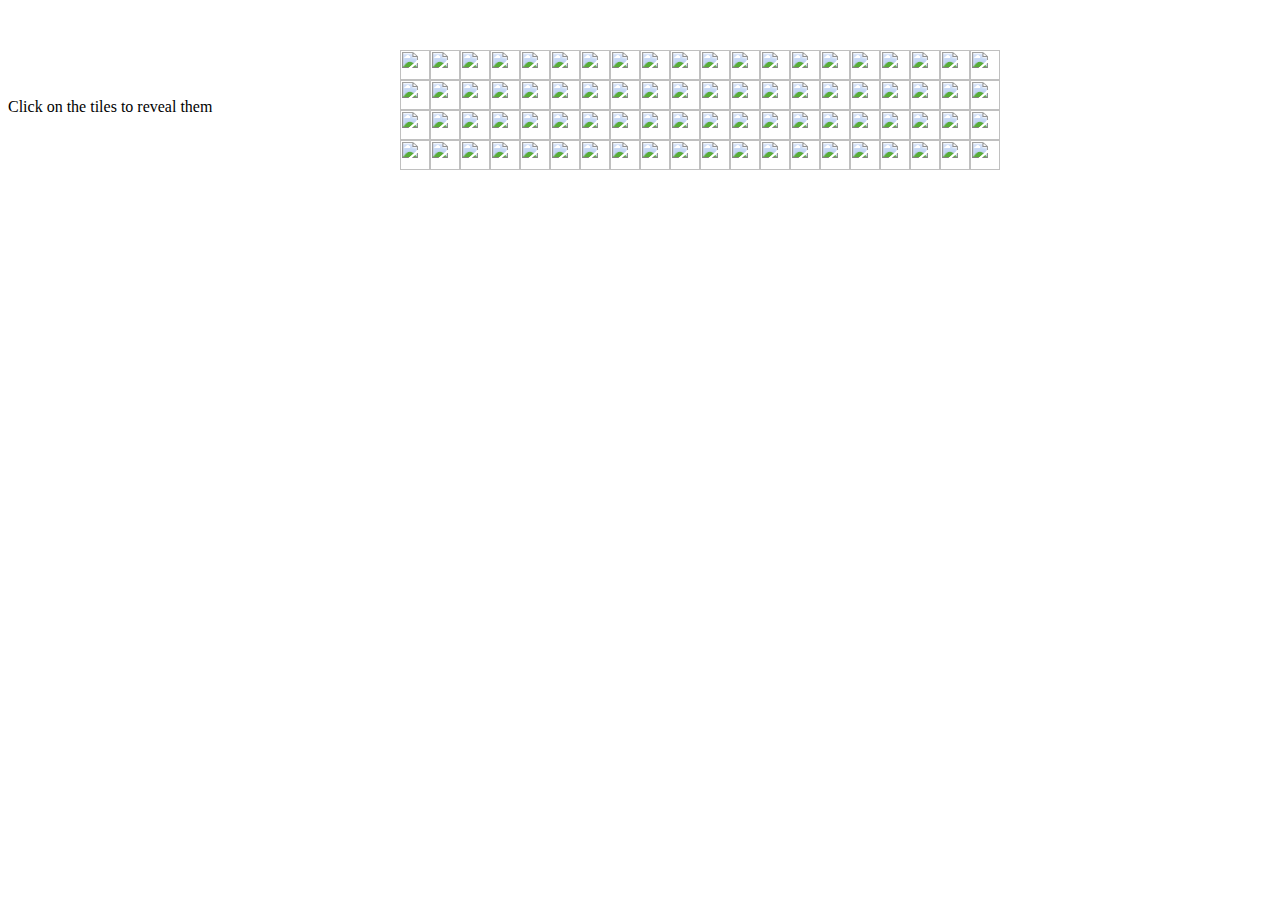
==== index.html @ d40bc069 "......................................" ====
<html>
<head>
<script>

function check(x1, y1)        // this function returns the value of the tile using the (x1,y1) coordinates. (0,0) is in the upper left corner.
        {
        if((x1>=0)&&(y1>=0)&&(x1<columns)&&(y1<rows)) //Verify if coordinates do not fall outside of the board.
                return board[x1+y1*columns];
        }


function picture(index)        // This function returns the name of the image of the tile (uncovered/flag/question mark).
                        // To be more precise, it returns the last but four letter of the filename of the image.
                        // It would be more elegant if we created a separate array to indicate it, but I chose this clunky way to shorten the code a bit.
        {
        return tile[index].src.substr(tile[index].src.length-5,1);
        }

function init()        // initialize the board
        {
        document.getElementById('status').innerHTML=('Click on the tiles to reveal them');
        mines=5;
        rows=4; columns=20;        // Set the number of mines and the size of the board.
        remaining=mines;        // The number of mines remaining to be found.
        tile=[];
        board=[];
        revealed=0;                // The number of revealed tiles.
        for (i=0;i<rows*columns;i++) // Create the tiles.
                {
                tile[i] =document.createElement('img');        // Each tile is an HTML image.
                tile[i].src="x.png";                        // Initial picture: uncovered tile.
                tile[i].style="position:absolute;height:30px; width: 30px";
                tile[i].style.top=50+Math.floor(i/columns)*30;        // Place the tile vertically
                tile[i].style.left=400+i%columns*30;                // and horizontally.
                tile[i].addEventListener('mousedown',click);        // Function 'click' will be executed when player clicks on a tile.
                tile[i].id=i;                                        // The id of the tile is its index.
                document.body.appendChild(tile[i]);                // Add the tile to the DOM.
                }

        // Place the mines:

        placed=0;
        do
                {
                i=Math.floor(Math.random()*columns*rows);        // Select a random tile.
                if (board[i]!='mine')        // Make sure the tile doesn't already have a mine.
                        {
                        board[i]='mine';        // Set the mine
                        placed++;        // and increase the count.
                        }        
                } while (placed<mines);        // Repeat until all mines are placed.

        
        for(var x=0;x<columns;x++)        // For each column
                for(y=0;y<rows+1;y++)        // and each row:
                        {
                        if(check(x,y)!='mine') //if the cell is not a mine:
                                {
                                board[x+y*columns]= // the value of the cell is the sum of mines in the eight neighboring tiles:
                                 ((check(x,y+1)=='mine')|0)        // down
                                +((check(x-1,y+1)=='mine')|0)        // down & left
                                +((check(x+1,y+1)=='mine')|0)        // down & right
                                +((check(x,y-1)=='mine')|0)        // up
                                +((check(x-1,y-1)=='mine')|0)        // up & left
                                +((check(x+1,y-1)=='mine')|0)        // up & right
                                +((check(x-1,y)=='mine')|0)        // left
                                +((check(x+1,y)=='mine')|0);        // right.
                                }
                        }
        }



function click(event)
        {
        var source = event.target;
                id=source.id;                        // The ID of the tile clicked by user.

        if(event.which==3)        // On right click:
                {
                switch(picture(id))
                        {
                        case 'x':tile[id].src='f.png';remaining--; break;         // If the tile is uncovered, set a flag.
                        case 'f':tile[id].src='q.png';remaining++; break;         // If it's a flag, set a question mark.
                        case 'q':tile[id].src='x.png';break;                        // If it's a question mark, set it to uncovered.
                        }
                event.preventDefault();
                }
        document.getElementById('status').innerHTML="Mines remaining: "+remaining;                // Update the count of remaining mines.


        if(event.which==1&&picture(id)!='f')        // On left click if the tile is not a flag:
                {
                if(board[id]=='mine')        // if the tile is a mine:
                        {
                        for (i=0;i<rows*columns;i++)
                                {
                                if(board[i]=='mine') tile[i].src="m.png";        // show all the mines,
                                if(board[i]!='mine'&&picture(i)=='f') tile[i].src="e.png";        // show a strike-through mine where flags were placed incorrectly.
                                }

                        document.getElementById('status').innerHTML='GAME OVER<br><br>Click here to restart';
                        }
                else
                        if(picture(id)=='x') reveal(id);        // otherwise reveal the tile.
                }


        if(revealed==rows*columns-mines)        // If all tiles revealed:
                {document.getElementById('status').innerHTML=`YOU WIN!<br><br>Click here to restart`;}        // you win!
        }

        
function reveal(index)        // Uncover the tile
        {
        if(board[index]!='mine'&&picture(index)=="x")        // If it's covered and not a mine:
                revealed++;                 // If it was uncovered, increase the count of revealed tiles.
                tile[index].src=board[index]+".png";        // Uncover the tile.

                var x=index%columns;        // Convert index into (x,y) coordinates.
                var y=Math.floor(index/columns);
                if(board[index]==0)        // If the value of the current tile is zero, check all the neighboring tiles:
                {
                if(x>0&&picture(index-1)=="x")        reveal(index-1);                                        // left

                if(x<(columns-1)&&picture(+index+1)=="x") reveal(+index+1);                                // right

                if(y<(rows-1)&&picture(+index+columns)=="x") reveal(+index+columns);                        // down

                if(y>0&&picture(index-columns)=="x") reveal(index-columns);                                // up
        
                if(x>0&&y>0&&picture(index-columns-1)=="x") reveal(index-columns-1);                        // up & left

                if(x<(columns-1)&&y<(rows-1)&&picture(+index+columns+1)=="x") reveal(+index+columns+1);        // down & right

                if(x>0&&y<(rows-1)&&y<(rows-1)&&picture(+index+columns-1)=="x") reveal(+index+columns-1);                // down & left

                if(x<(columns-1)&&y>0&&y<(rows-1)&&picture(+index-columns+1)=="x") reveal(+index-columns+1);                // up & right
                
                }

        }        
</script>
</head>

<body onLoad = "init()" oncontextmenu="return false;" >
<br><br><br><br><br>
<label id="status" onclick="init()"></label>
</body></html>
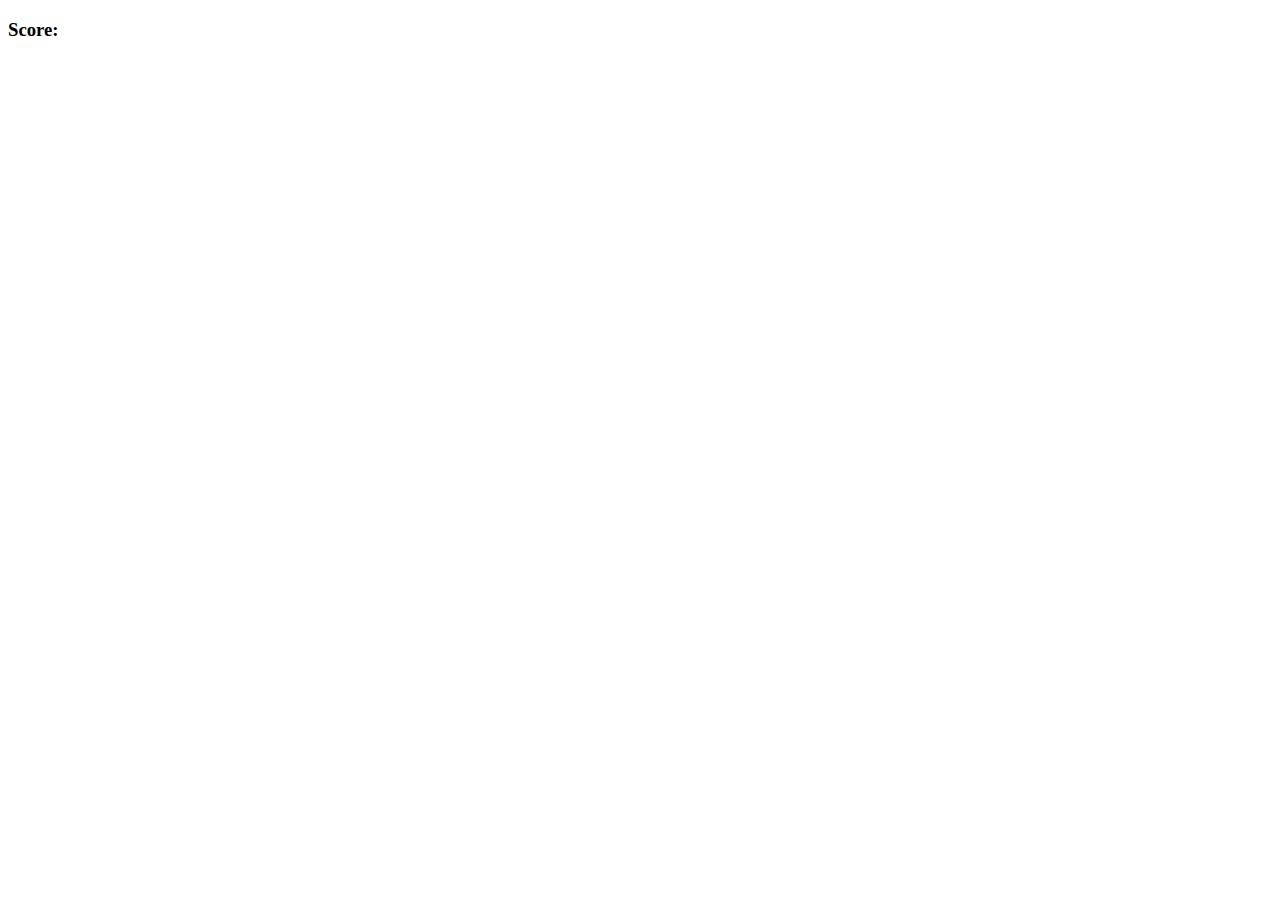
==== commit b0615dc8: "..." ====
--- a/index.html
+++ b/index.html
@@ -1,150 +1,34 @@
-<html>
+<!-- <!DOCTYPE html>
+<html lang="en">
 <head>
-<script>
-
-function check(x1, y1)        // this function returns the value of the tile using the (x1,y1) coordinates. (0,0) is in the upper left corner.
-        {
-        if((x1>=0)&&(y1>=0)&&(x1<columns)&&(y1<rows)) //Verify if coordinates do not fall outside of the board.
-                return board[x1+y1*columns];
-        }
+        <link rel="stylesheet" href="style.css">
+        <meta charset="UTF-8">
+        <meta name="viewport" content="width=device-width, initial-scale=1.0">
+        <title>Document</title>
 
 
-function picture(index)        // This function returns the name of the image of the tile (uncovered/flag/question mark).
-                        // To be more precise, it returns the last but four letter of the filename of the image.
-                        // It would be more elegant if we created a separate array to indicate it, but I chose this clunky way to shorten the code a bit.
-        {
-        return tile[index].src.substr(tile[index].src.length-5,1);
-        }
+</head>
+<body>
+        <div class="grid">
+                
+        </div>
+ <script src="main.js"></script> 
+</body>
+</html> -->
 
-function init()        // initialize the board
-        {
-        document.getElementById('status').innerHTML=('Click on the tiles to reveal them');
-        mines=5;
-        rows=4; columns=20;        // Set the number of mines and the size of the board.
-        remaining=mines;        // The number of mines remaining to be found.
-        tile=[];
-        board=[];
-        revealed=0;                // The number of revealed tiles.
-        for (i=0;i<rows*columns;i++) // Create the tiles.
-                {
-                tile[i] =document.createElement('img');        // Each tile is an HTML image.
-                tile[i].src="x.png";                        // Initial picture: uncovered tile.
-                tile[i].style="position:absolute;height:30px; width: 30px";
-                tile[i].style.top=50+Math.floor(i/columns)*30;        // Place the tile vertically
-                tile[i].style.left=400+i%columns*30;                // and horizontally.
-                tile[i].addEventListener('mousedown',click);        // Function 'click' will be executed when player clicks on a tile.
-                tile[i].id=i;                                        // The id of the tile is its index.
-                document.body.appendChild(tile[i]);                // Add the tile to the DOM.
-                }
+<!DOCTYPE html>
+<html lang="en">
+<head>
+        <link rel="stylesheet" href="style.css">
+        <scriptcsrc="main.js charset="utf-8></script>
+        <meta charset="UTF-8">
+        <meta name="viewport" content="width=device-width, initial-scale=1.0">
+        <title>game</title>
+</head>
+<body>
+       <h3>Score:<span id="result"></span></h3> 
+       <div class="grid">
 
-        // Place the mines:
-
-        placed=0;
-        do
-                {
-                i=Math.floor(Math.random()*columns*rows);        // Select a random tile.
-                if (board[i]!='mine')        // Make sure the tile doesn't already have a mine.
-                        {
-                        board[i]='mine';        // Set the mine
-                        placed++;        // and increase the count.
-                        }        
-                } while (placed<mines);        // Repeat until all mines are placed.
-
-        
-        for(var x=0;x<columns;x++)        // For each column
-                for(y=0;y<rows+1;y++)        // and each row:
-                        {
-                        if(check(x,y)!='mine') //if the cell is not a mine:
-                                {
-                                board[x+y*columns]= // the value of the cell is the sum of mines in the eight neighboring tiles:
-                                 ((check(x,y+1)=='mine')|0)        // down
-                                +((check(x-1,y+1)=='mine')|0)        // down & left
-                                +((check(x+1,y+1)=='mine')|0)        // down & right
-                                +((check(x,y-1)=='mine')|0)        // up
-                                +((check(x-1,y-1)=='mine')|0)        // up & left
-                                +((check(x+1,y-1)=='mine')|0)        // up & right
-                                +((check(x-1,y)=='mine')|0)        // left
-                                +((check(x+1,y)=='mine')|0);        // right.
-                                }
-                        }
-        }
-
-
-
-function click(event)
-        {
-        var source = event.target;
-                id=source.id;                        // The ID of the tile clicked by user.
-
-        if(event.which==3)        // On right click:
-                {
-                switch(picture(id))
-                        {
-                        case 'x':tile[id].src='f.png';remaining--; break;         // If the tile is uncovered, set a flag.
-                        case 'f':tile[id].src='q.png';remaining++; break;         // If it's a flag, set a question mark.
-                        case 'q':tile[id].src='x.png';break;                        // If it's a question mark, set it to uncovered.
-                        }
-                event.preventDefault();
-                }
-        document.getElementById('status').innerHTML="Mines remaining: "+remaining;                // Update the count of remaining mines.
-
-
-        if(event.which==1&&picture(id)!='f')        // On left click if the tile is not a flag:
-                {
-                if(board[id]=='mine')        // if the tile is a mine:
-                        {
-                        for (i=0;i<rows*columns;i++)
-                                {
-                                if(board[i]=='mine') tile[i].src="m.png";        // show all the mines,
-                                if(board[i]!='mine'&&picture(i)=='f') tile[i].src="e.png";        // show a strike-through mine where flags were placed incorrectly.
-                                }
-
-                        document.getElementById('status').innerHTML='GAME OVER<br><br>Click here to restart';
-                        }
-                else
-                        if(picture(id)=='x') reveal(id);        // otherwise reveal the tile.
-                }
-
-
-        if(revealed==rows*columns-mines)        // If all tiles revealed:
-                {document.getElementById('status').innerHTML=`YOU WIN!<br><br>Click here to restart`;}        // you win!
-        }
-
-        
-function reveal(index)        // Uncover the tile
-        {
-        if(board[index]!='mine'&&picture(index)=="x")        // If it's covered and not a mine:
-                revealed++;                 // If it was uncovered, increase the count of revealed tiles.
-                tile[index].src=board[index]+".png";        // Uncover the tile.
-
-                var x=index%columns;        // Convert index into (x,y) coordinates.
-                var y=Math.floor(index/columns);
-                if(board[index]==0)        // If the value of the current tile is zero, check all the neighboring tiles:
-                {
-                if(x>0&&picture(index-1)=="x")        reveal(index-1);                                        // left
-
-                if(x<(columns-1)&&picture(+index+1)=="x") reveal(+index+1);                                // right
-
-                if(y<(rows-1)&&picture(+index+columns)=="x") reveal(+index+columns);                        // down
-
-                if(y>0&&picture(index-columns)=="x") reveal(index-columns);                                // up
-        
-                if(x>0&&y>0&&picture(index-columns-1)=="x") reveal(index-columns-1);                        // up & left
-
-                if(x<(columns-1)&&y<(rows-1)&&picture(+index+columns+1)=="x") reveal(+index+columns+1);        // down & right
-
-                if(x>0&&y<(rows-1)&&y<(rows-1)&&picture(+index+columns-1)=="x") reveal(+index+columns-1);                // down & left
-
-                if(x<(columns-1)&&y>0&&y<(rows-1)&&picture(+index-columns+1)=="x") reveal(+index-columns+1);                // up & right
-                
-                }
-
-        }        
-</script>
-</head>
-
-<body onLoad = "init()" oncontextmenu="return false;" >
-<br><br><br><br><br>
-<label id="status" onclick="init()"></label>
-</body></html>
-
+       </div>
+</body>
+</html>--- a/style.css
+++ b/style.css
@@ -0,0 +1,29 @@
+/* .grid {
+    width: 1050px;
+    height: 100%;
+    margin: auto;
+    margin-top: 100px;
+}
+
+.grid div {
+    width: 100px;
+    border: 0.5px groove ;
+    height: 75px;
+    display:table;
+    float: left
+}
+
+.gridstyle {
+    background-image: url(./image/Grenade-Explosion.png);
+    background-position: center;
+    background-repeat: no-repeat;
+    opacity: 100%;
+} */
+
+
+.grid {
+    display:flex;
+    flex-wrap: wrap;
+    height: 300px;
+    width: 400px;
+}--- a/style.css
+++ b/style.css
@@ -0,0 +1,29 @@
+/* .grid {
+    width: 1050px;
+    height: 100%;
+    margin: auto;
+    margin-top: 100px;
+}
+
+.grid div {
+    width: 100px;
+    border: 0.5px groove ;
+    height: 75px;
+    display:table;
+    float: left
+}
+
+.gridstyle {
+    background-image: url(./image/Grenade-Explosion.png);
+    background-position: center;
+    background-repeat: no-repeat;
+    opacity: 100%;
+} */
+
+
+.grid {
+    display:flex;
+    flex-wrap: wrap;
+    height: 300px;
+    width: 400px;
+}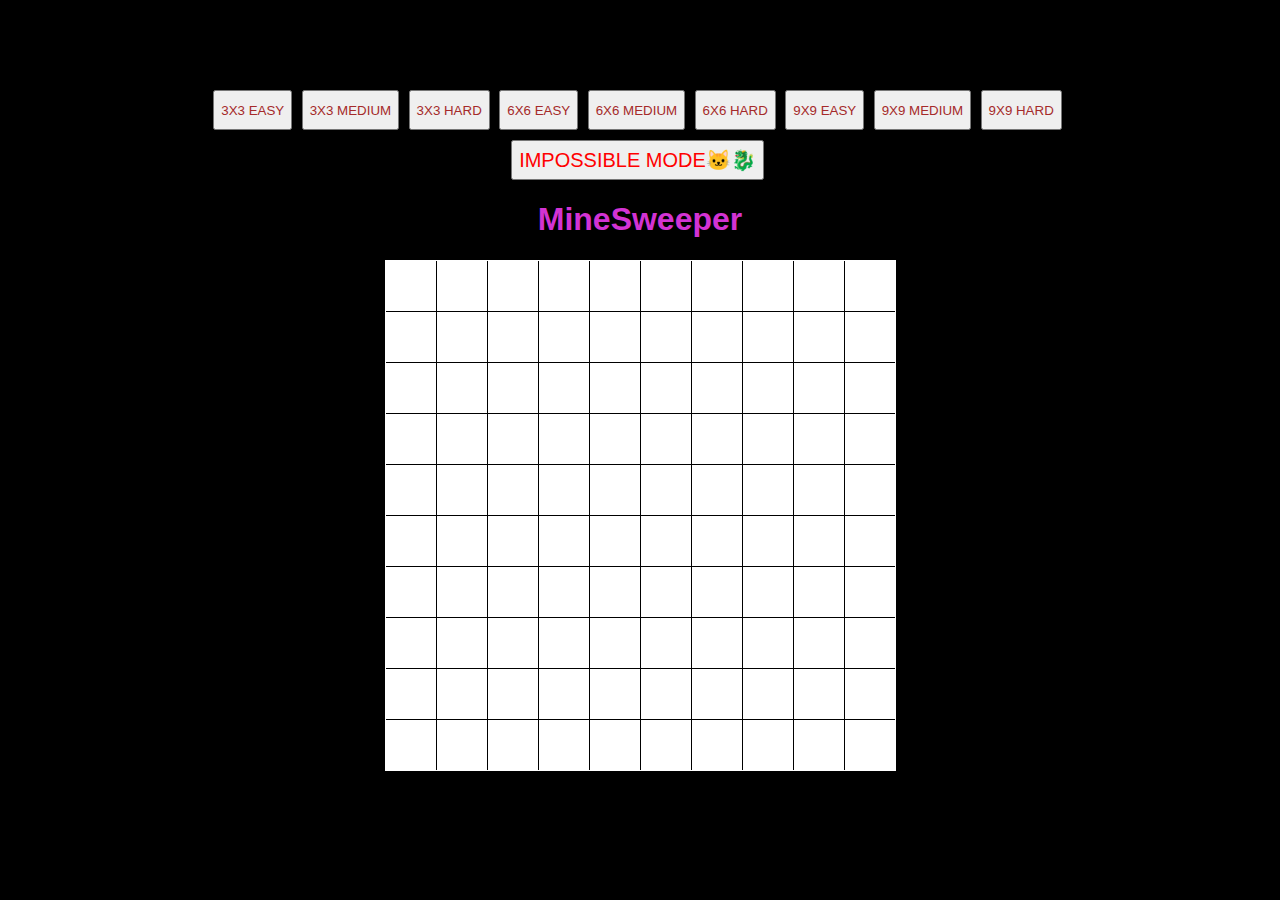
==== commit fd328ea0: "making levels" ====
--- a/index.html
+++ b/index.html
@@ -1,34 +1,34 @@
-<!-- <!DOCTYPE html>
+<!DOCTYPE html>
 <html lang="en">
 <head>
+        <script src="https://ajax.googleapis.com/ajax/libs/jquery/3.5.1/jquery.min.js"></script>
         <link rel="stylesheet" href="style.css">
         <meta charset="UTF-8">
         <meta name="viewport" content="width=device-width, initial-scale=1.0">
-        <title>Document</title>
-
-
+        <title>MineSweeper</title>
 </head>
 <body>
-        <div class="grid">
-                
+        <div class ='Button'>
+
+                <a href="./3X3 easy.html"><button class="btn">3X3 EASY</button></a>
+                <a href="./3X3 medium.html"><button class="btn">3X3 Medium</button></a>
+                <a href="./3X3 hard.html"><button class="btn">3X3 hard</button></a>
+                <a href="./6X6 easy.html"><button class="btn">6X6 EASY</button></a>
+                <a href="./6X6 medium.html"><button class="btn">6X6 medium</button></a>
+                <a href="./6X6 hard.html"><button class="btn">6X6 hard</button></a>
+                <a href="./9X9 easy.html"><button class="btn">9X9 EASY</button></a>
+                <a href="./9X9 medium.html"><button class="btn">9X9 medium</button></a>
+                <a href="./9X9 hard.html"><button class="btn">9X9 hard</button></a>
+                <br>
+                <a href="./impossible mode.html"><button class="btn1">Impossible mode🐱‍🐉</button></a>
         </div>
- <script src="main.js"></script> 
-</body>
-</html> -->
 
-<!DOCTYPE html>
-<html lang="en">
-<head>
-        <link rel="stylesheet" href="style.css">
-        <scriptcsrc="main.js charset="utf-8></script>
-        <meta charset="UTF-8">
-        <meta name="viewport" content="width=device-width, initial-scale=1.0">
-        <title>game</title>
-</head>
-<body>
-       <h3>Score:<span id="result"></span></h3> 
-       <div class="grid">
+        
+        <h1>MineSweeper</h1>
+        <div id="board">
 
-       </div>
+        </div>
+        
+        <script src="main.js"></script>
 </body>
 </html>--- a/style.css
+++ b/style.css
@@ -1,29 +1,79 @@
-/* .grid {
-    width: 1050px;
-    height: 100%;
-    margin: auto;
-    margin-top: 100px;
+
+
+/* columns */
+.col {
+    width: 50px;
+    height: 50px;
+    background-color: green;
+    display: inline-block;
+    border-right: 1px solid #000000;
+    border-bottom: 1px solid #000000;
+    vertical-align: top;
+    transition: all 1.5s;
 }
 
-.grid div {
-    width: 100px;
-    border: 0.5px groove ;
-    height: 75px;
-    display:table;
-    float: left
+/* rows */
+.row {
+    font-size: 0px;
 }
 
-.gridstyle {
-    background-image: url(./image/Grenade-Explosion.png);
-    background-position: center;
+/* the div */
+#board {
+    border: 1px solid #ffffff;
+    display: inline-block;
+}
+
+/* body */
+body {
+    font-family: Verdana, Geneva, Tahoma, sans-serif;
+    text-align: center;
+    background-color: black;
+    /* background-image: url(./image/image\ 01.jpg); */
     background-repeat: no-repeat;
-    opacity: 100%;
+    color: rgb(211, 51, 211);
+    margin-top: 5em;
+    
+}
+
+/*when the columns are hidden */
+.col.hidden {
+    background-color: white;
+    cursor: cell;
+}
+
+/* hovring color */
+.col.hidden:hover {
+    background-color: orange;
+}
+
+/* delet the line in last row */
+.row:last-child .col {
+    border-bottom: none;
+}
+
+/* delet the line in last column */
+.row .col:last-child { 
+    border-right: none;
+}
+
+/* bizz */
+
+/* .col.hidden.mine {
+    background-color: red;
 } */
 
+/* button */ 
 
-.grid {
-    display:flex;
-    flex-wrap: wrap;
-    height: 300px;
-    width: 400px;
+button {
+    color: brown;  
+    font-family: Verdana, Geneva, Tahoma, sans-serif;
+    text-transform: uppercase;
+    height: 40px;
+    margin-top: 10px;
+    margin-right: 5px;
+}
+.btn1 {
+    color: red;
+    font-size: 20px;
+    font-family: 'Gill Sans', 'Gill Sans MT', Calibri, 'Trebuchet MS', sans-serif;
 }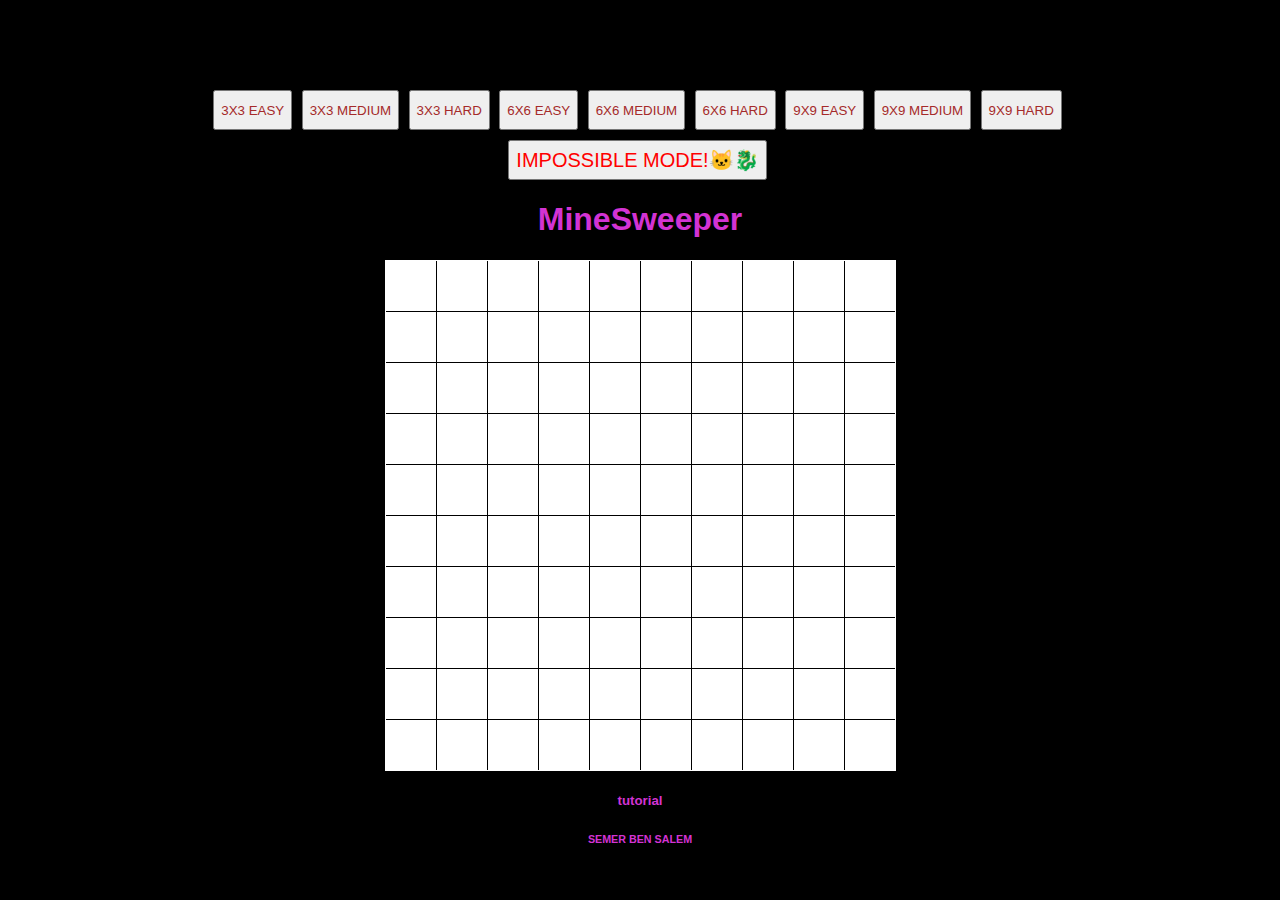
==== commit 2ad752e0: "Done i guess .. last check" ====
--- a/index.html
+++ b/index.html
@@ -20,7 +20,7 @@
                 <a href="./9X9 medium.html"><button class="btn">9X9 medium</button></a>
                 <a href="./9X9 hard.html"><button class="btn">9X9 hard</button></a>
                 <br>
-                <a href="./impossible mode.html"><button class="btn1">Impossible mode🐱‍🐉</button></a>
+                <a href="./impossible mode.html"><button class="btn1">Impossible mode!🐱‍🐉</button></a>
         </div>
 
         
@@ -28,7 +28,8 @@
         <div id="board">
 
         </div>
-        
+        <h5>tutorial</h5>
+        <h6>SEMER BEN SALEM</h6>
         <script src="main.js"></script>
 </body>
 </html>